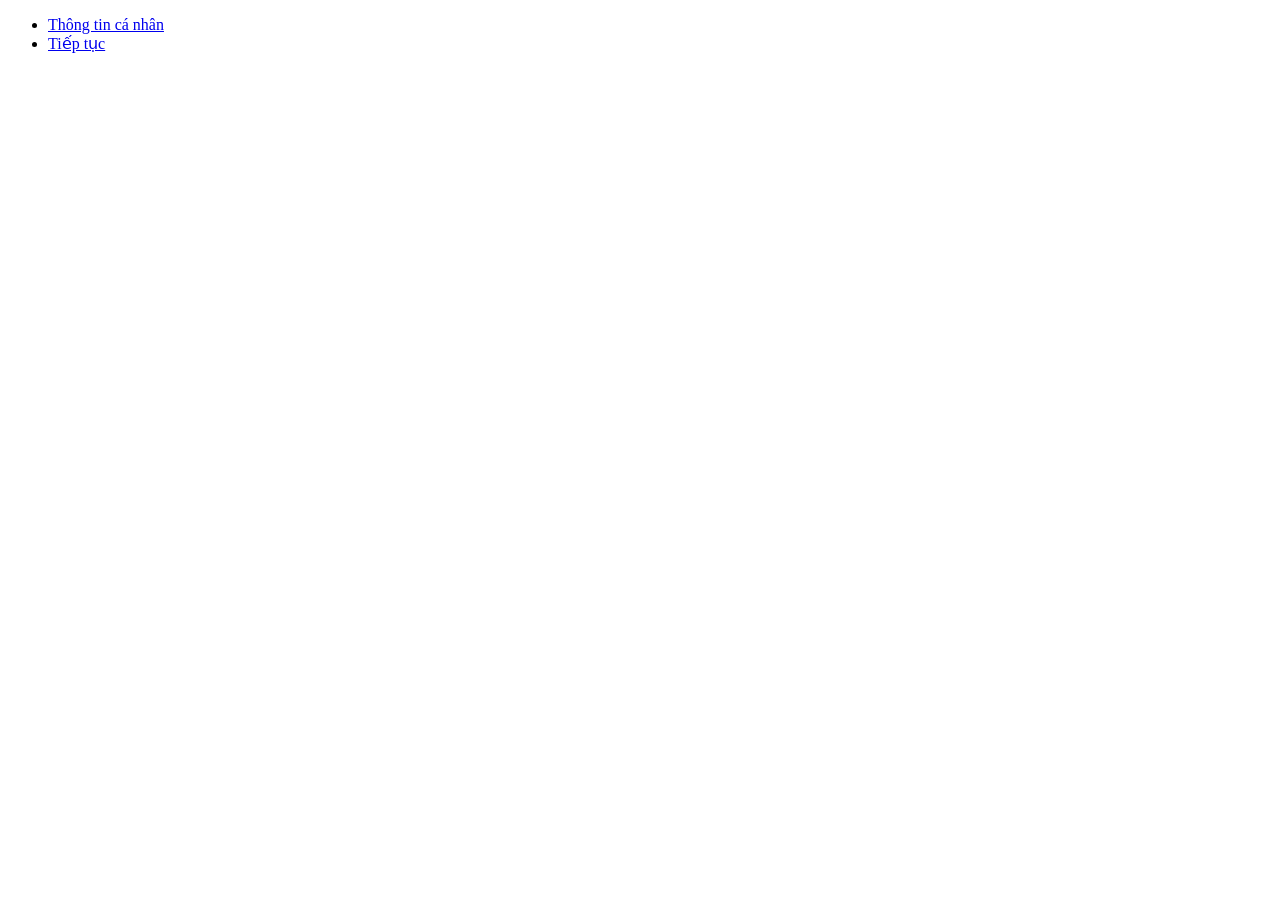
==== index.html @ d5ed3195 "Create a project structure" ====
﻿<!doctype html>
<html lang = "vi">
	<head>
		<title>Thiết kế web với HTML</title>
		<meta charset = "utf-8">
	</head>
	<body>
		<ul>
			<li>
				<a href = "html/page1.html">Thông tin cá nhân</a>
			</li>
			<li>
				<a href = "#">Tiếp tục</a>
			</li>
		</ul>
	</body>
</html>
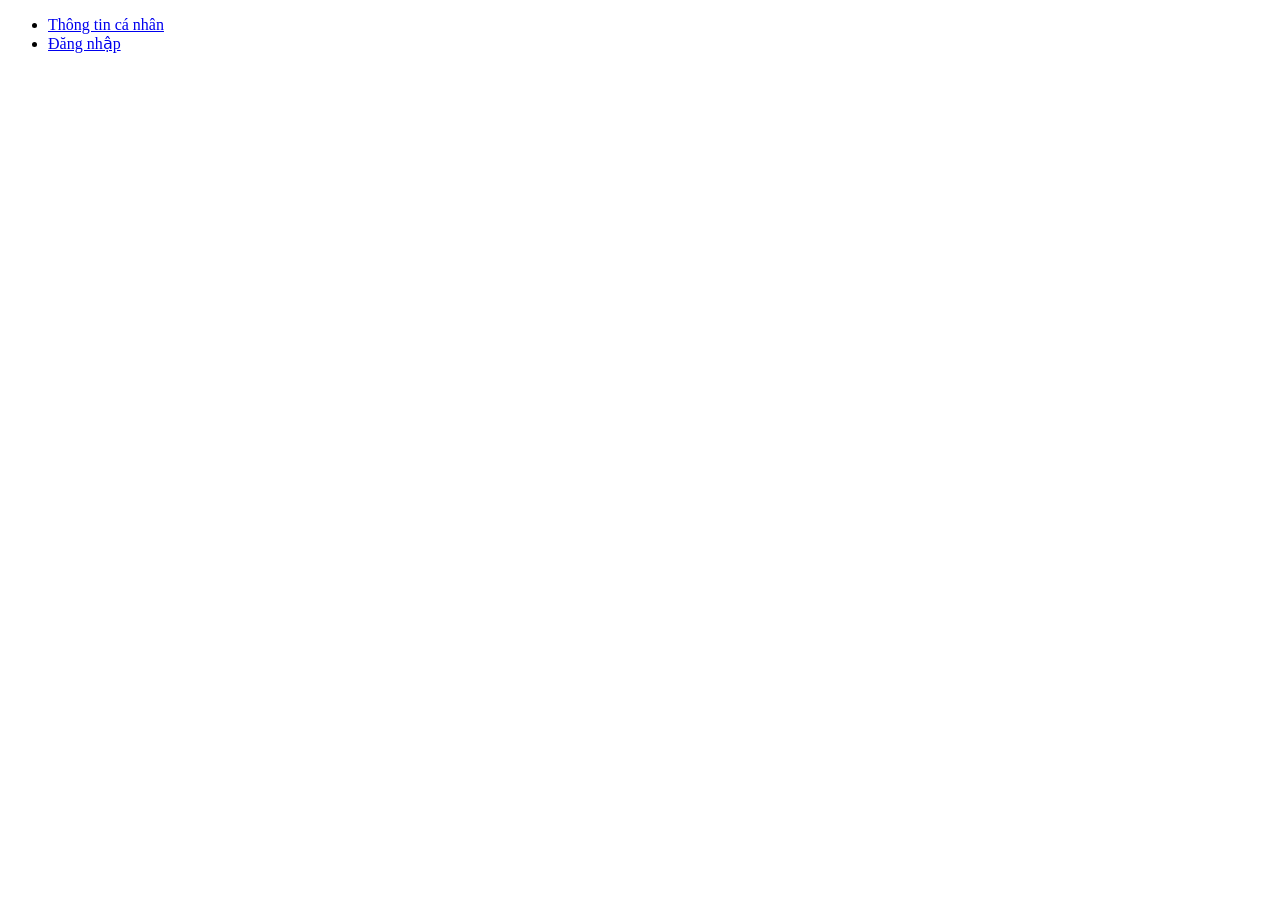
==== commit 14ebfbee: "Update Project 15/04, 9:31AM" ====
--- a/index.html
+++ b/index.html
@@ -10,7 +10,7 @@
 				<a href = "html/page1.html">Thông tin cá nhân</a>
 			</li>
 			<li>
-				<a href = "#">Tiếp tục</a>
+				<a href = "html/page2.html">Đăng nhập</a>
 			</li>
 		</ul>
 	</body>
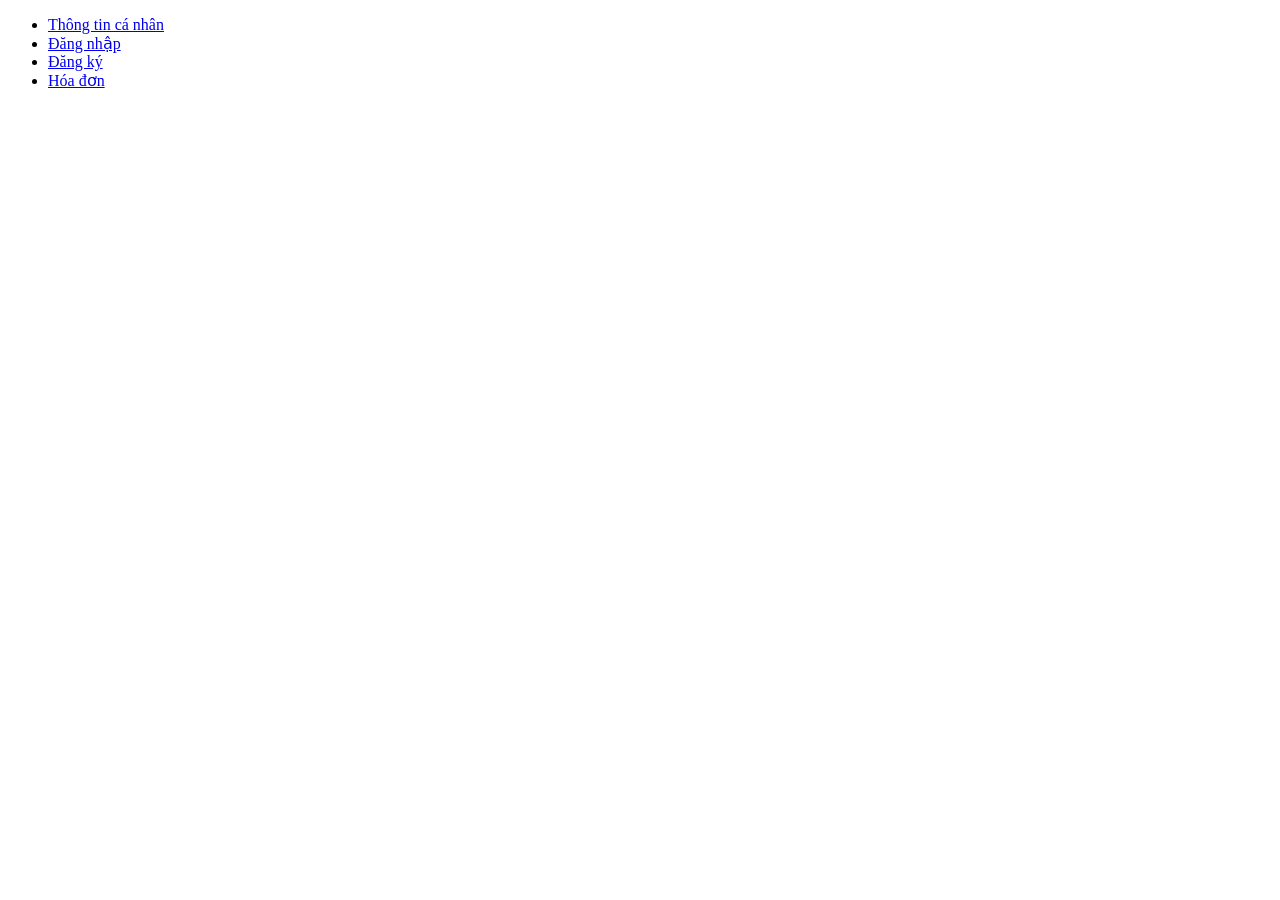
==== commit 4a4766d0: "Update 9:12AM 22/04" ====
--- a/index.html
+++ b/index.html
@@ -12,6 +12,12 @@
 			<li>
 				<a href = "html/page2.html">Đăng nhập</a>
 			</li>
+			<li>
+				<a href ="html/page3.html">Đăng ký</a>
+			</li>
+			<li>
+				<a href ="html/page4.html">Hóa đơn</a>
+			</li>
 		</ul>
 	</body>
 </html>
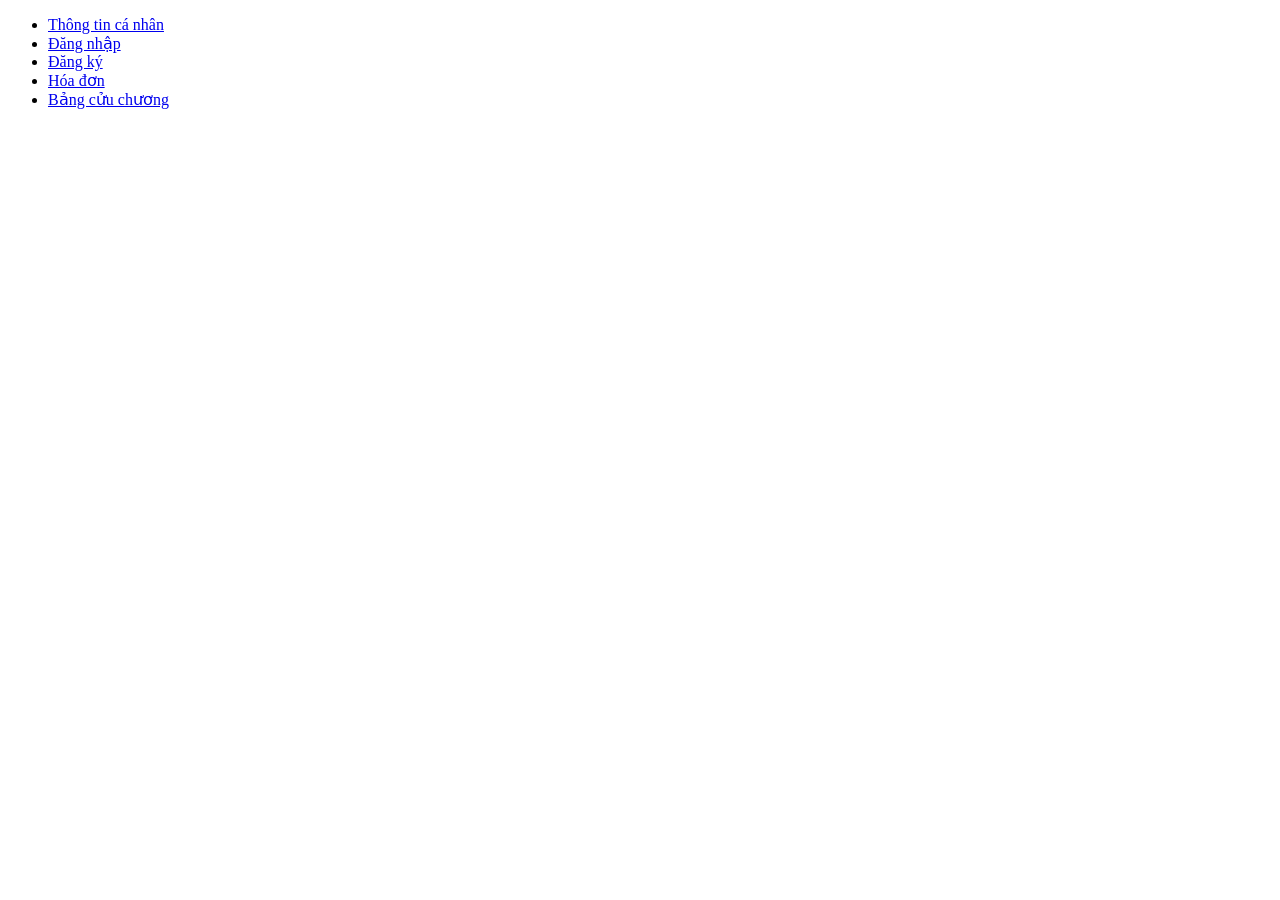
==== commit 01887af2: "Minor Update" ====
--- a/index.html
+++ b/index.html
@@ -18,6 +18,9 @@
 			<li>
 				<a href ="html/page4.html">Hóa đơn</a>
 			</li>
+			<li>
+				<a href ="html/page5.html">Bảng cửu chương</a>
+			</li>
 		</ul>
 	</body>
 </html>
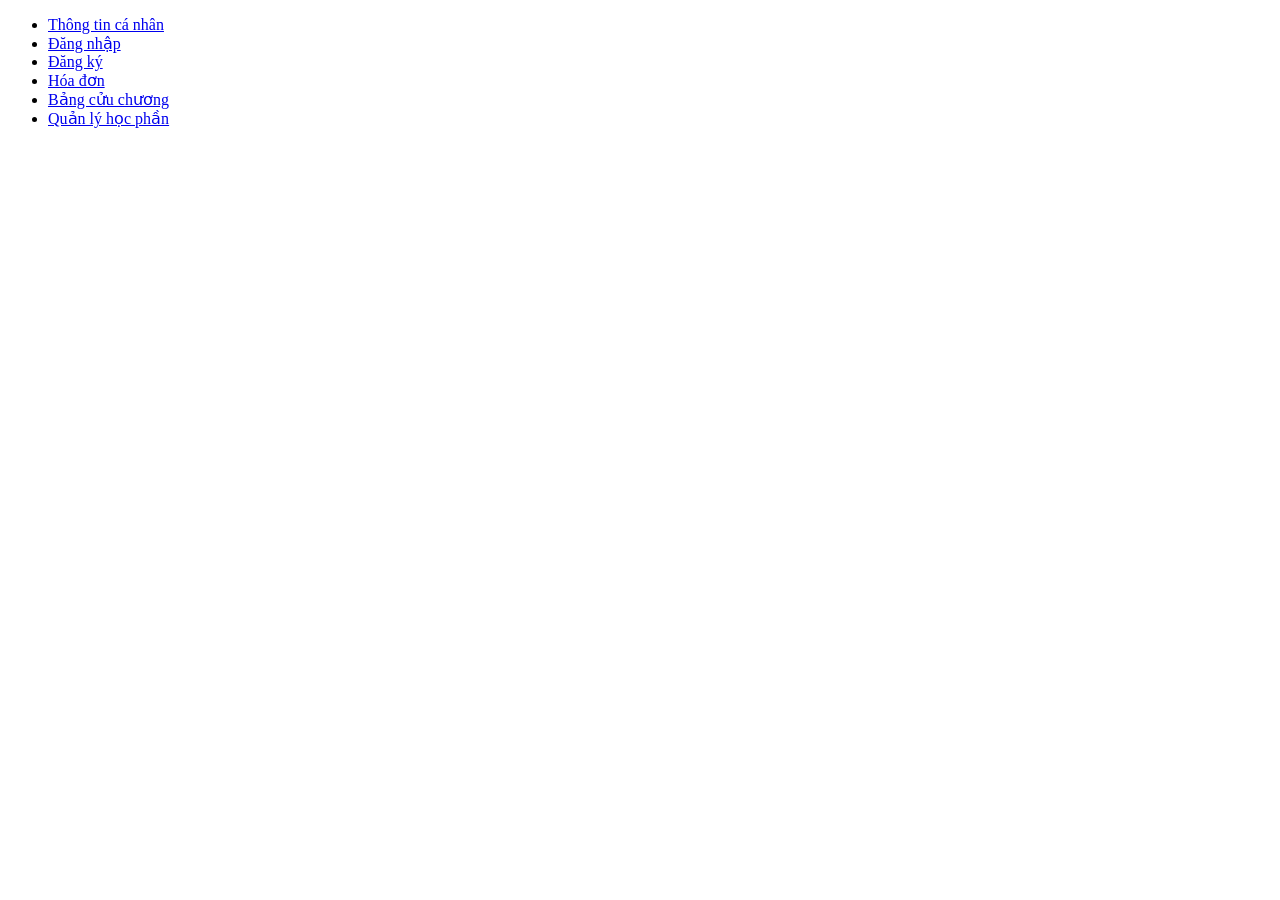
==== commit e2fdbf98: "Minor Adjust" ====
--- a/index.html
+++ b/index.html
@@ -21,6 +21,9 @@
 			<li>
 				<a href ="html/page5.html">Bảng cửu chương</a>
 			</li>
+			<li>
+				<a href ="html/page6.html">Quản lý học phần</a>
+			</li>
 		</ul>
 	</body>
 </html>
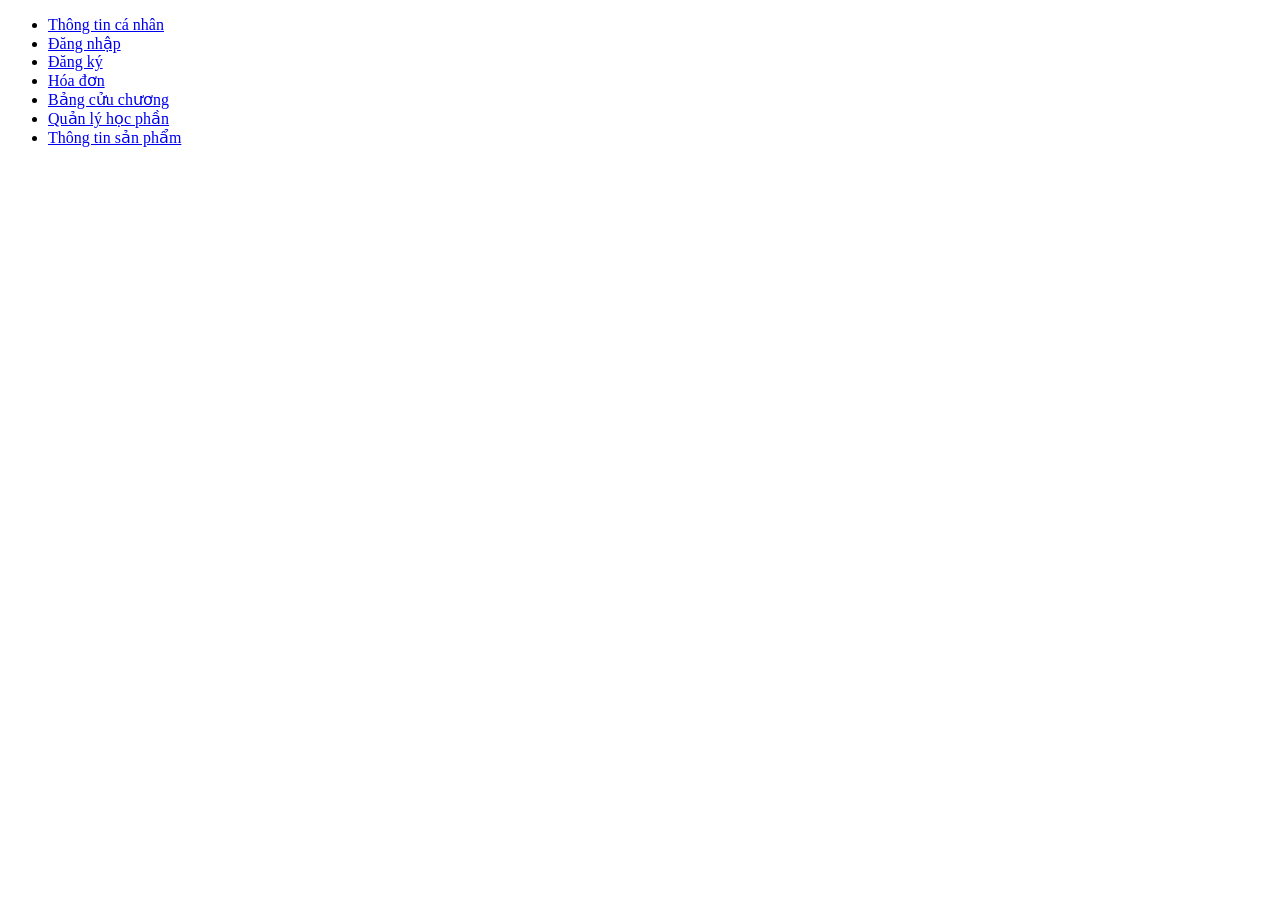
==== commit bffa3683: "Upload 10:24AM 29/04/2026" ====
--- a/index.html
+++ b/index.html
@@ -24,6 +24,9 @@
 			<li>
 				<a href ="html/page6.html">Quản lý học phần</a>
 			</li>
+			<li>
+				<a href ="html/page7.html">Thông tin sản phẩm</a>
+			</li>
 		</ul>
 	</body>
 </html>
